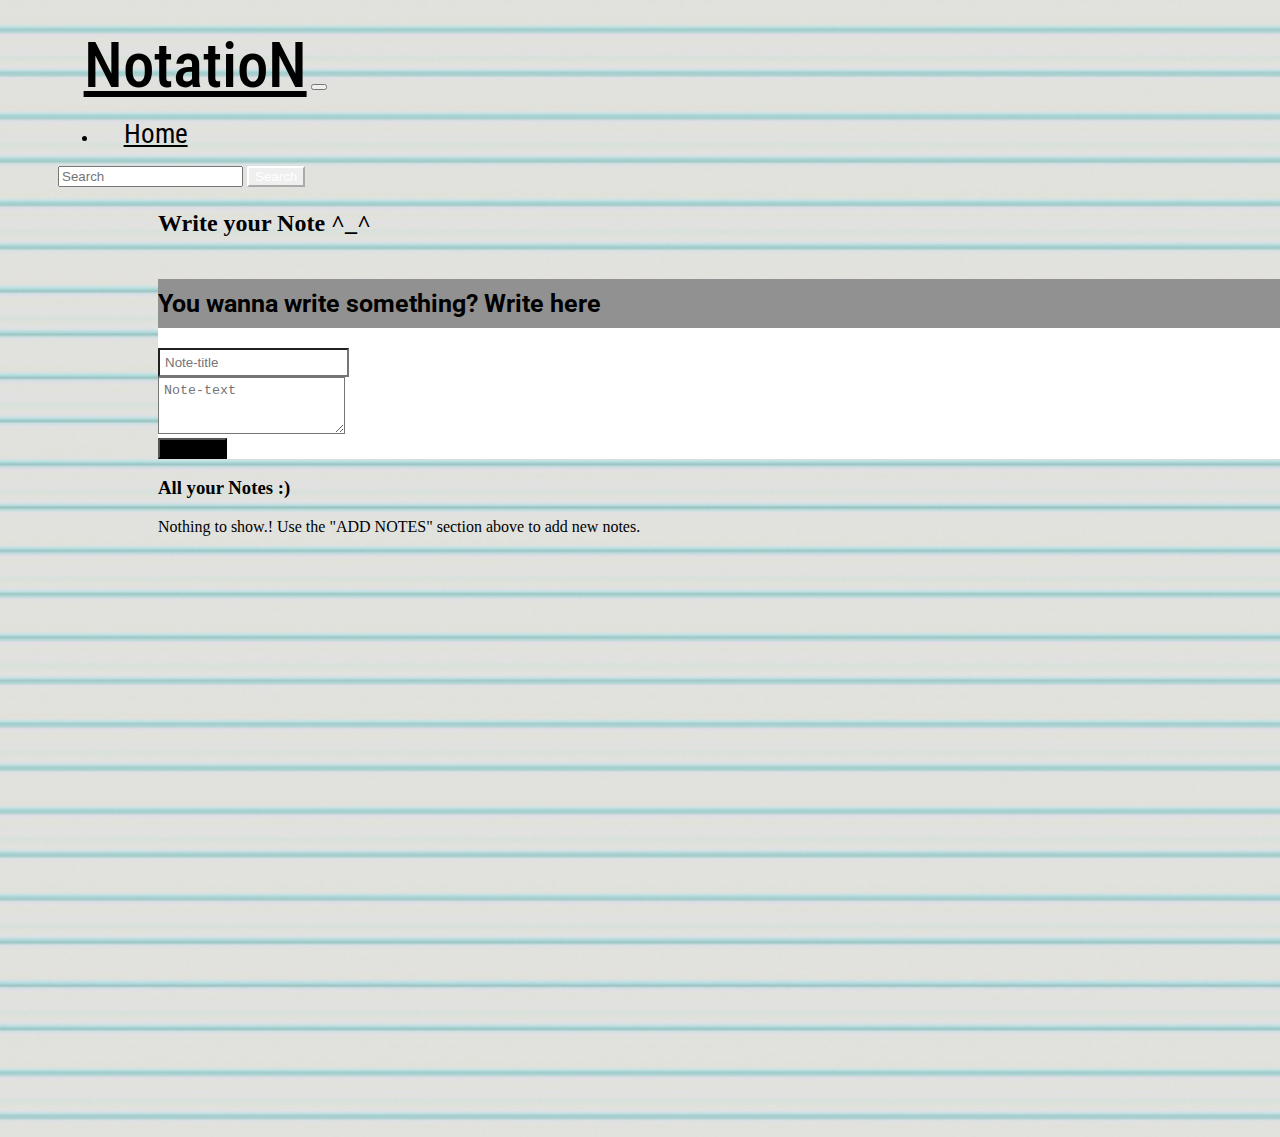
==== notes.html @ 0cfa9c08 "intial commit" ====
<!DOCTYPE html>
<html lang="en">

<head>
    <meta charset="UTF-8">
    <meta http-equiv="X-UA-Compatible" content="IE=edge">
    <meta name="viewport" content="width=device-width, initial-scale=1.0">
    <title>NotatioN</title>

    <link href="https://cdn.jsdelivr.net/npm/bootstrap@5.1.3/dist/css/bootstrap.min.css" rel="stylesheet"
        integrity="sha384-1BmE4kWBq78iYhFldvKuhfTAU6auU8tT94WrHftjDbrCEXSU1oBoqyl2QvZ6jIW3" crossorigin="anonymous" />
    <link rel="stylesheet" href="style.css" />
</head>

<body class="main_body">
    <nav class="navbar navbar-expand-lg navbar-dark bg-dark Notes" id="Notes">
        <div class="container-fluid">
            <a class="navbar-brand name" href="#">NotatioN</a>
            <button class="navbar-toggler" type="button" data-bs-toggle="collapse"
                data-bs-target="#navbarSupportedContent" aria-controls="navbarSupportedContent" aria-expanded="false"
                aria-label="Toggle navigation">
                <span class="navbar-toggler-icon"></span>
            </button>
            <div class="collapse navbar-collapse" id="navbarSupportedContent">
                <ul class="navbar-nav me-auto mb-2 mb-lg-0">
                    <li class="nav-item">
                        <a class="nav-link link1" aria-current="page" href="index.html">Home</a>
                    </li>

                </ul>
                <form class="d-flex">
                    <input id="searchTxt" class="form-control me-2 " type="search" placeholder="Search"
                        aria-label="Search">
                    <button class="btn btn-outline-success search_btn" type="submit">Search</button>
                </form>
            </div>
        </div>
    </nav>
    <div class="container my-3 bodyy">
        <h2>Write your Note ^_^</h2>
        <div class="card ">
            <div class="card-body">
                <h5 class="card-title">You wanna write something? Write here
                </h5>
                <div class="mb-3">
                    <input type="email" class="form-control note_title" id="exampleFormControlInput1"
                        placeholder="Note-title">
                </div>
                <div class="mb-3 form-group">
                    <textarea class="form-control note_text" id="exampleFormControlTextarea1" rows="3"
                        placeholder="Note-text"></textarea>
                </div>
                <button class="addBtn addnote btn btn-primary">Add note</button>
            </div>
        </div>

        <h3 class="my-3">All your Notes :)</h3>

        <div id="notes" class="container-fluid row">

        </div>


    </div>
    <script src="script.js"></script>
    <script src="https://cdn.jsdelivr.net/npm/bootstrap@5.1.3/dist/js/bootstrap.bundle.min.js"
        integrity="sha384-ka7Sk0Gln4gmtz2MlQnikT1wXgYsOg+OMhuP+IlRH9sENBO0LRn5q+8nbTov4+1p"
        crossorigin="anonymous"></script>
</body>

</html>
---- style.css ----
@import url('https://fonts.googleapis.com/css2?family=Roboto+Condensed&family=Roboto:wght@300&display=swap');
.navbar{
    padding-top: 3px; 
    padding-bottom: 3px;
    margin-top: -32px;
    border-radius: 6px;
    
}
.containerr{
    width: 100%;
    background: linear-gradient(to top, rgba(0,0,0,0.1)100%,rgba(0,0,0,0.5)50%), url(./pics/pagebg.jpg);
    background-position: center;
    background-size: cover;
    height: 103vh;
    padding: 50px;
}
.main_body{
    width: 100%;
    background: linear-gradient(to top, rgba(0,0,0,0.1)100%,rgba(0,0,0,0.5)50%), url(/pics/pagebg.jpg);
    background-position: center;
    background-size: cover;
    height: 103vh;
    padding: 50px;
}
.name{
   
    margin-left: 2vw;
    font-size: 7vh;
    padding-top: 0;
    padding-bottom: 0;
    font-family: 'Roboto Condensed', sans-serif;
    font-weight: 500;
    color: black;
   
}

.link1{
    
    margin-left: 2vw;
    font-size: 3vh;
    color: black;
    font-family: 'Roboto Condensed', sans-serif;
}
.Home{
    
    background-size: 80%;
    flex-direction: row;
    background-repeat: no-repeat;
    height: 85vh;
    width: 100vw;
}
.content{
    
    position: absolute;
    right: 5vw;
    width: 37vw;
    top: 2vw;
    height: 50vh; 
    height: 80vh;
    display: flex;
    align-items: center;
    flex-direction: column;
    justify-content: center;
    text-align: center;
    
}
.heading{
    
    font-size: 3.5vw;
    color: rgb(20, 20, 22);
    padding-top: 10px;
    padding-bottom: 20px;
}
.cont{
    
    font-size: 2.0vw;
    color: rgb(24, 24, 29);
}

.sign-up-option{
    display: flex;
    flex-direction: row;
    
}
.sign-up-option{
    display: flex;
    margin-top: 20px;
    
}
.sign-up-option li {
    padding-left: 50px;
    padding-right: 50px;
    list-style: none;
}
.sign-up-option li a{
    
    text-decoration: none;
    color: black;
    font-size: 30px;
    transition: 0.3s ease;
}
.sign-up-option li a:hover{
    color: rgb(83, 80, 80);
}
.sharing{
    
    padding-top: 20px;
    margin-top: 50px;
    border-width: 20px;
    border: 5px solid rgb(20, 19, 19);
    border-radius: 5px;
}
.platforms{
    color: rgb(29, 32, 32);
    font-size: 20px;
}
.style_list{
    display: flex;
}
.style_list li {
   
    list-style: none;
}
.quote{
    
    height: 150px;
    width: 300px;
    font-size: 30px;
    font-weight: bold;
    margin-left: 100px;
    margin-top: 50px;
}
.image2{
    height: 200px;
   
    padding-left: 300px;
    margin-left: 300px;
    margin-top: 60px;
    transform: rotate(-30deg);
}

@media(max-width:1000px)
{
    .content{
        margin: auto;
        left: 5vw;
        width: 80vw;
        height: 100vh;
    }
    .Home{
        
        background-size: cover;
        background-repeat: no-repeat;
    }
    .heading{
        
        font-size: 7vw;
        font-weight: 500;
    }
    .cont{
        
        font-size: 3vw;
        font-weight:500;
    }
}
.image1{
    height: 450px;
    margin-left: 80px;
    transform: rotate(-25deg);
    
}
.written_material{
   
    height: 450px;
}
.card-title{
    font-family: 'Roboto', sans-serif;
    padding-top: 10px;
    padding-bottom: 10px;
    font-size: 25px;
    background-color: rgb(145, 145, 145);
    margin-bottom: 20px;
    
}
.note_title{
    padding: 5px;
    background-color: white;
}
.note_text{
    padding: 5px;
    background-color: white;
}
.card{
    background-color: white;
    margin-right: 30px;
}
.addnote{
    background-color: black;
}
.addnote :hover{
    color: rgb(70, 68, 68);
}
.navbar-toggler{
    color: black;
}
.active{
    color: darkblue;
}

.search_btn{
    color: white;
    border-color: white;
}



.bodyy{
    margin-left: 100px;
   
    height: 100%;
}
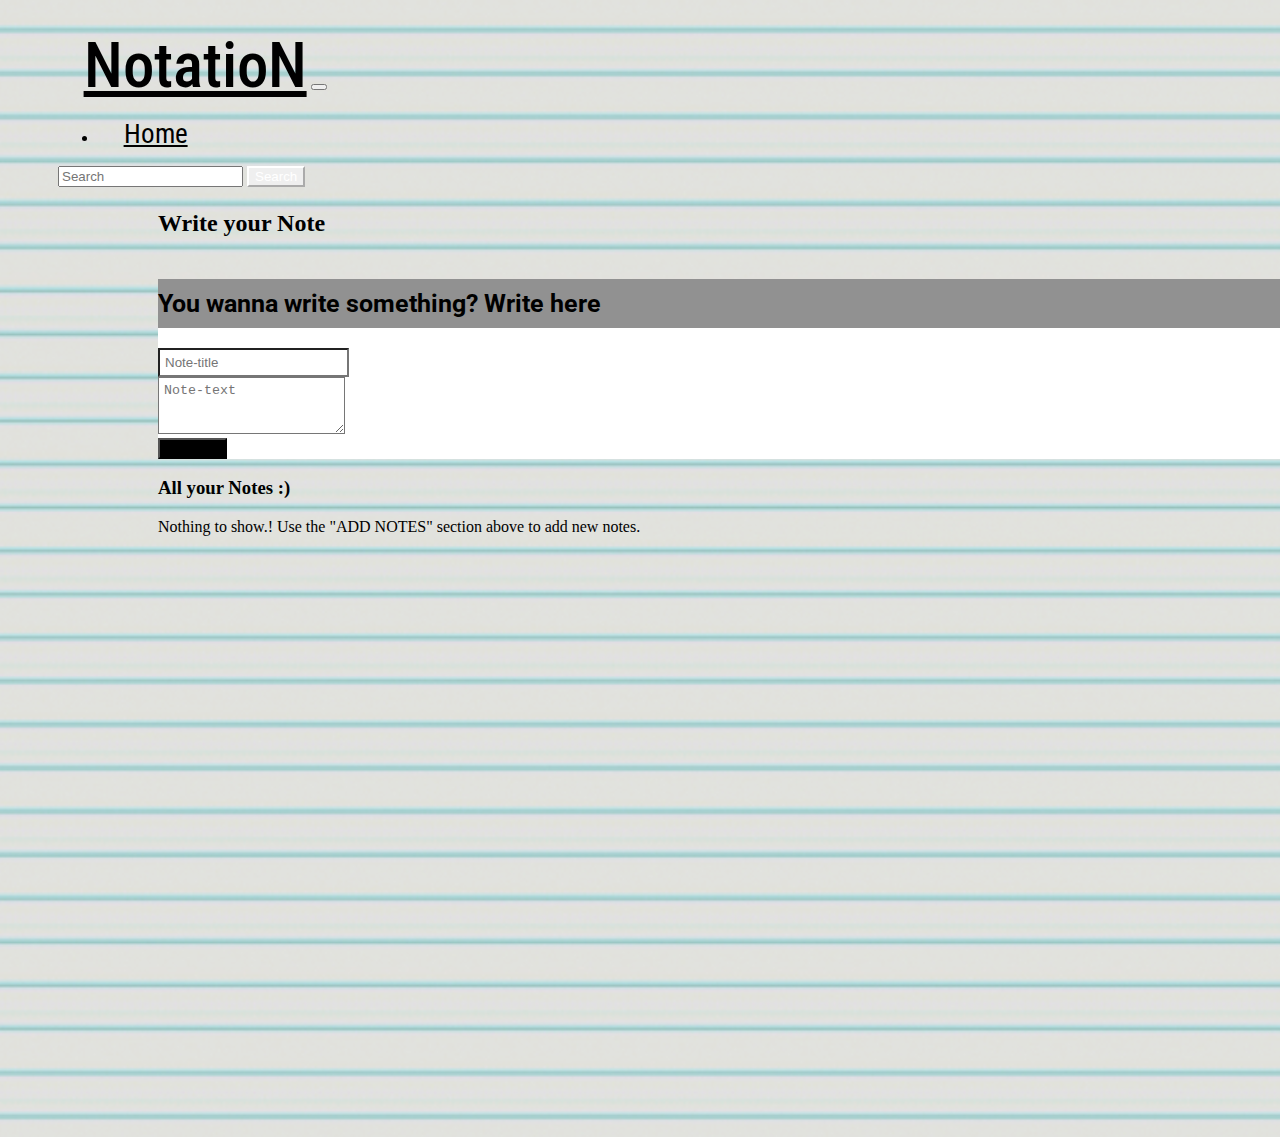
==== commit e53decd7: "commit in note" ====
--- a/notes.html
+++ b/notes.html
@@ -37,7 +37,7 @@
         </div>
     </nav>
     <div class="container my-3 bodyy">
-        <h2>Write your Note ^_^</h2>
+        <h2>Write your Note</h2>
         <div class="card ">
             <div class="card-body">
                 <h5 class="card-title">You wanna write something? Write here
@@ -68,4 +68,4 @@
         crossorigin="anonymous"></script>
 </body>
 
-</html>+</html>
